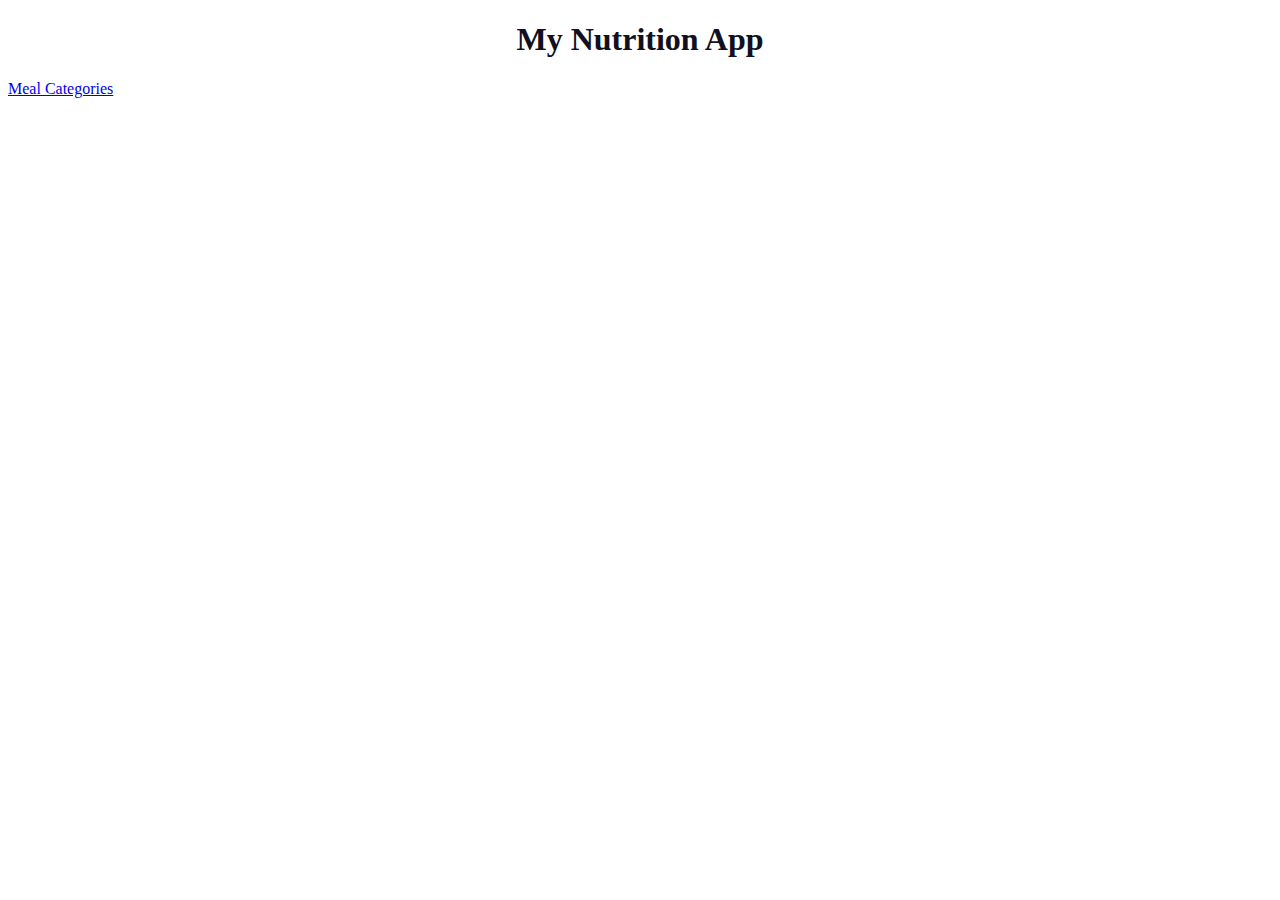
==== frontend/index.html @ 53a58987 "added frontend" ====
<!DOCTYPE html>
<html lang="en">
<head>
    <meta charset="UTF-8">
    <title>My Nutrition App</title>
    <link rel="stylesheet" href="styles.css">
</head>
<body>
    <h1>My Nutrition App</h1>
    <a href="mealcategories.html">Meal Categories</a> </body>
</html>
---- frontend/styles.css ----
table {
    border-collapse: collapse;
    width: 100%;
    margin: 20px 0;
}

th, td {
    border: 1px solid #ccc;
    padding: 8px;
    text-align: left; /* Default text alignment to left */
}

th {
    background-color: #f2f2f2;
}

img {
    max-width: 50px;
    height: auto;
    display: block; /* Prevents small vertical alignment issues with images */
    margin: 0 auto; /* Center the image in the cell */
}

h1 {
    color: rgb(16, 16, 33);
    text-align: center; /* Center the heading */
}

/* Optional: Style the error message */
td.error {
    color: red;
}


/* The Modal (background) */
.modal {
    display: none; /* Hidden by default */
    position: fixed; /* Stay in place */
    z-index: 1; /* Sit on top */
    left: 0;
    top: 0;
    width: 100%; /* Full width */
    height: 100%; /* Full height */
    overflow: auto; /* Enable scroll if needed */
    background-color: rgb(0,0,0); /* Fallback color */
    background-color: rgba(0,0,0,0.4); /* Black w/ opacity */
}

/* Modal Content/Box */
.modal-content {
    background-color: #fefefe;
    margin: 15% auto; /* 15% from the top and centered */
    padding: 20px;
    border: 1px solid #888;
    width: 80%; /* Could be more or less */
    max-width: 600px; /* Limit the maximum width */
    position: relative; /* For positioning the close button */
}

/* The Close Button */
.close {
    position: absolute;
    top: 10px;
    right: 20px;
    font-size: 20px;
    font-weight: bold;
    color: #000;
    cursor: pointer;
}

/* Style the image within the modal */
.modal-content img {
    max-width: 100%; /* Make image responsive */
    height: auto;
    display: block; /* Prevents small vertical alignment issues */
    margin: 0 auto; /* Center the image */
}
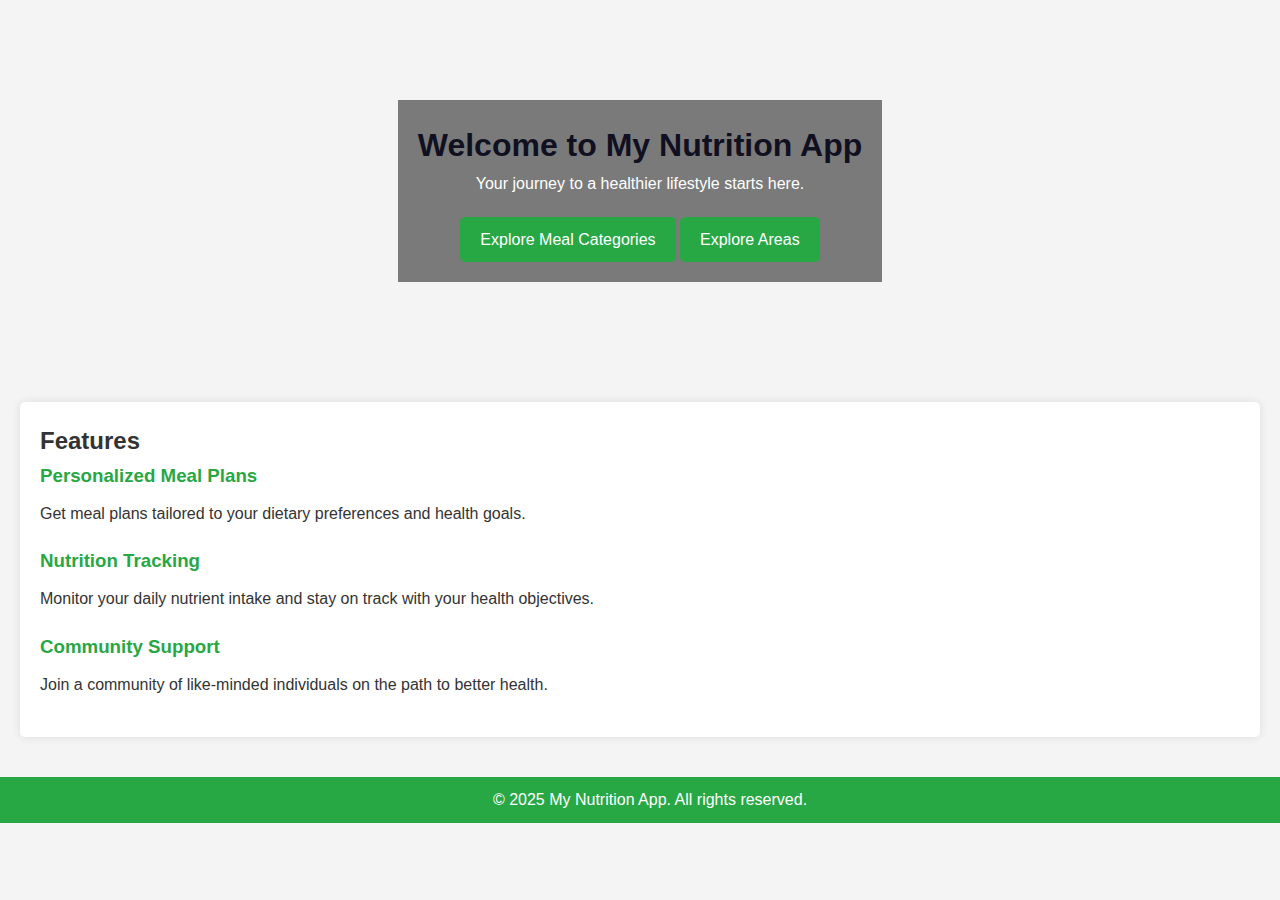
==== commit 5709b703: "Added Areas" ====
--- a/frontend/index.html
+++ b/frontend/index.html
@@ -6,6 +6,36 @@
     <link rel="stylesheet" href="styles.css">
 </head>
 <body>
-    <h1>My Nutrition App</h1>
-    <a href="mealcategories.html">Meal Categories</a> </body>
+    <section class="hero">
+        <div class="hero-content">
+            <h1>Welcome to My Nutrition App</h1>
+            <p>Your journey to a healthier lifestyle starts here.</p>
+            <a href="mealcategories.html" class="cta-button">Explore Meal Categories</a>
+            <a href="areas.html" class="cta-button">Explore Areas</a>
+        </div>
+    </section>
+
+    <main>
+        <section class="features">
+            <h2>Features</h2>
+            <div class="feature-item">
+                <h3>Personalized Meal Plans</h3>
+                <p>Get meal plans tailored to your dietary preferences and health goals.</p>
+            </div>
+            <div class="feature-item">
+                <h3>Nutrition Tracking</h3>
+                <p>Monitor your daily nutrient intake and stay on track with your health objectives.</p>
+            </div>
+            <div class="feature-item">
+                <h3>Community Support</h3>
+                <p>Join a community of like-minded individuals on the path to better health.</p>
+            </div>
+        </section>
+    </main>
+
+    <footer>
+        <p>&copy; 2025 My Nutrition App. All rights reserved.</p>
+    </footer>
+
+</body>
 </html>--- a/frontend/styles.css
+++ b/frontend/styles.css
@@ -1,3 +1,91 @@
+/* Reset some default browser styles */
+body, h1, h2, h3, p, a {
+    margin: 0;
+    padding: 0;
+    text-decoration: none;
+    color: inherit;
+}
+
+/* Body styling */
+body {
+    font-family: Arial, sans-serif;
+    line-height: 1.6;
+    color: #333;
+    background-color: #f4f4f4;
+    margin: 0;
+}
+
+/* Hero Section */.hero {
+    background-image: url('hero-image.jpg'); /* Replace with your actual image */
+    background-size: cover;
+    background-position: center;
+    color: #fff;
+    text-align: center;
+    padding: 100px 20px;
+}.hero-content {
+    background: rgba(0, 0, 0, 0.5);
+    display: inline-block;
+    padding: 20px;
+}.cta-button {
+    display: inline-block;
+    margin-top: 20px;
+    padding: 10px 20px;
+    background-color: #28a745;
+    color: #fff;
+    border-radius: 5px;
+    transition: background-color 0.3s ease;
+}.cta-button:hover {
+    background-color: #218838;
+}
+
+/* Main Content */
+main {
+    padding: 20px;
+}
+
+/* Features Section */.features {
+    background-color: #fff;
+    padding: 20px;
+    margin-bottom: 20px;
+    border-radius: 5px;
+    box-shadow: 0 0 10px rgba(0, 0, 0, 0.1);
+}.feature-item {
+    margin-bottom: 20px;
+}.feature-item h3 {
+    margin-bottom: 10px;
+    color: #28a745;
+}
+
+/* Testimonials Section */.testimonials {
+    padding: 20px;
+}.testimonial-item {
+    background-color: #fff;
+    padding: 20px;
+    margin-bottom: 20px;
+    border-left: 5px solid #28a745;
+    border-radius: 5px;
+    box-shadow: 0 0 10px rgba(0, 0, 0, 0.1);
+}.testimonial-item p {
+    font-style: italic;
+}.testimonial-item cite {
+    display: block;
+    margin-top: 10px;
+    text-align: right;
+    color: #555;
+}
+
+/* Footer */
+footer {
+    text-align: center;
+    padding: 10px;
+    background-color: #28a745;
+    color: #fff;
+    /* Consider removing position:fixed or using position:relative with bottom margin */
+    width: 100%;
+    bottom: 0;
+}
+
+/* Table Styling */
 table {
     border-collapse: collapse;
     width: 100%;
@@ -7,58 +95,51 @@
 th, td {
     border: 1px solid #ccc;
     padding: 8px;
-    text-align: left; /* Default text alignment to left */
+    text-align: left;
 }
 
 th {
     background-color: #f2f2f2;
 }
 
+/* Image Styling */
 img {
     max-width: 50px;
     height: auto;
-    display: block; /* Prevents small vertical alignment issues with images */
-    margin: 0 auto; /* Center the image in the cell */
+    display: block;
+    margin: 0 auto;
 }
 
+/* Heading Styling */
 h1 {
     color: rgb(16, 16, 33);
-    text-align: center; /* Center the heading */
+    text-align: center;
 }
 
-/* Optional: Style the error message */
+/* Error Message Styling */
 td.error {
     color: red;
 }
 
-
-/* The Modal (background) */
-.modal {
-    display: none; /* Hidden by default */
-    position: fixed; /* Stay in place */
-    z-index: 1; /* Sit on top */
+/* Modal Styles */.modal {
+    display: none;
+    position: fixed;
+    z-index: 1;
     left: 0;
     top: 0;
-    width: 100%; /* Full width */
-    height: 100%; /* Full height */
-    overflow: auto; /* Enable scroll if needed */
-    background-color: rgb(0,0,0); /* Fallback color */
-    background-color: rgba(0,0,0,0.4); /* Black w/ opacity */
-}
-
-/* Modal Content/Box */
-.modal-content {
+    width: 100%;
+    height: 100%;
+    overflow: auto;
+    background-color: rgba(0, 0, 0, 0.4);
+}.modal-content {
     background-color: #fefefe;
-    margin: 15% auto; /* 15% from the top and centered */
+    margin: 15% auto;
     padding: 20px;
     border: 1px solid #888;
-    width: 80%; /* Could be more or less */
-    max-width: 600px; /* Limit the maximum width */
-    position: relative; /* For positioning the close button */
-}
-
-/* The Close Button */
-.close {
+    width: 80%;
+    max-width: 600px;
+    position: relative;
+}.close {
     position: absolute;
     top: 10px;
     right: 20px;
@@ -66,12 +147,9 @@
     font-weight: bold;
     color: #000;
     cursor: pointer;
-}
-
-/* Style the image within the modal */
-.modal-content img {
-    max-width: 100%; /* Make image responsive */
+}.modal-content img {
+    max-width: 100%;
     height: auto;
-    display: block; /* Prevents small vertical alignment issues */
-    margin: 0 auto; /* Center the image */
+    display: block;
+    margin: 0 auto;
 }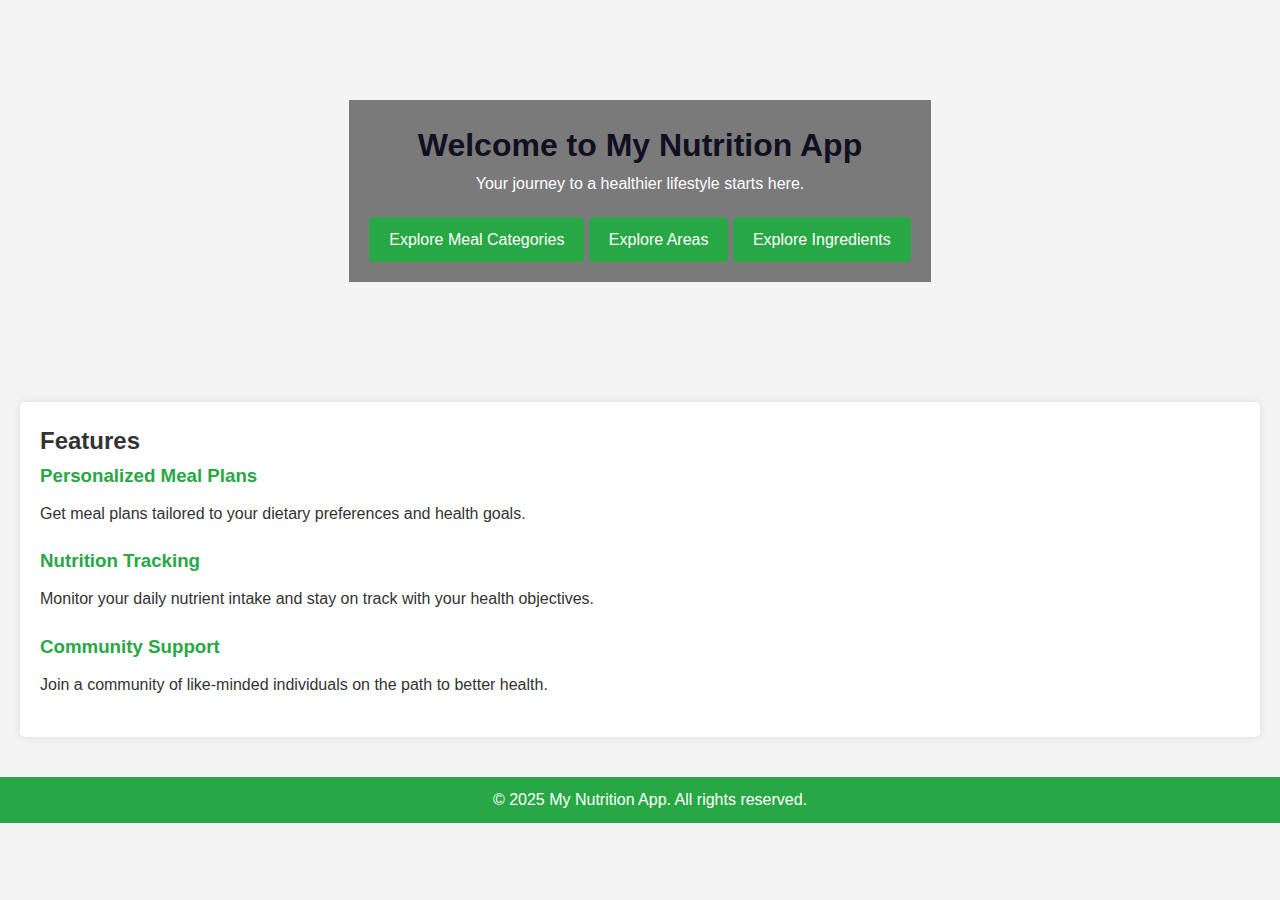
==== commit 15f438c9: "ingredients page" ====
--- a/frontend/index.html
+++ b/frontend/index.html
@@ -12,6 +12,8 @@
             <p>Your journey to a healthier lifestyle starts here.</p>
             <a href="mealcategories.html" class="cta-button">Explore Meal Categories</a>
             <a href="areas.html" class="cta-button">Explore Areas</a>
+            <a href="ingredients.html" class="cta-button">Explore Ingredients</a>
+
         </div>
     </section>
 
--- a/frontend/styles.css
+++ b/frontend/styles.css
@@ -152,4 +152,7 @@
     height: auto;
     display: block;
     margin: 0 auto;
-}+}
+
+
+
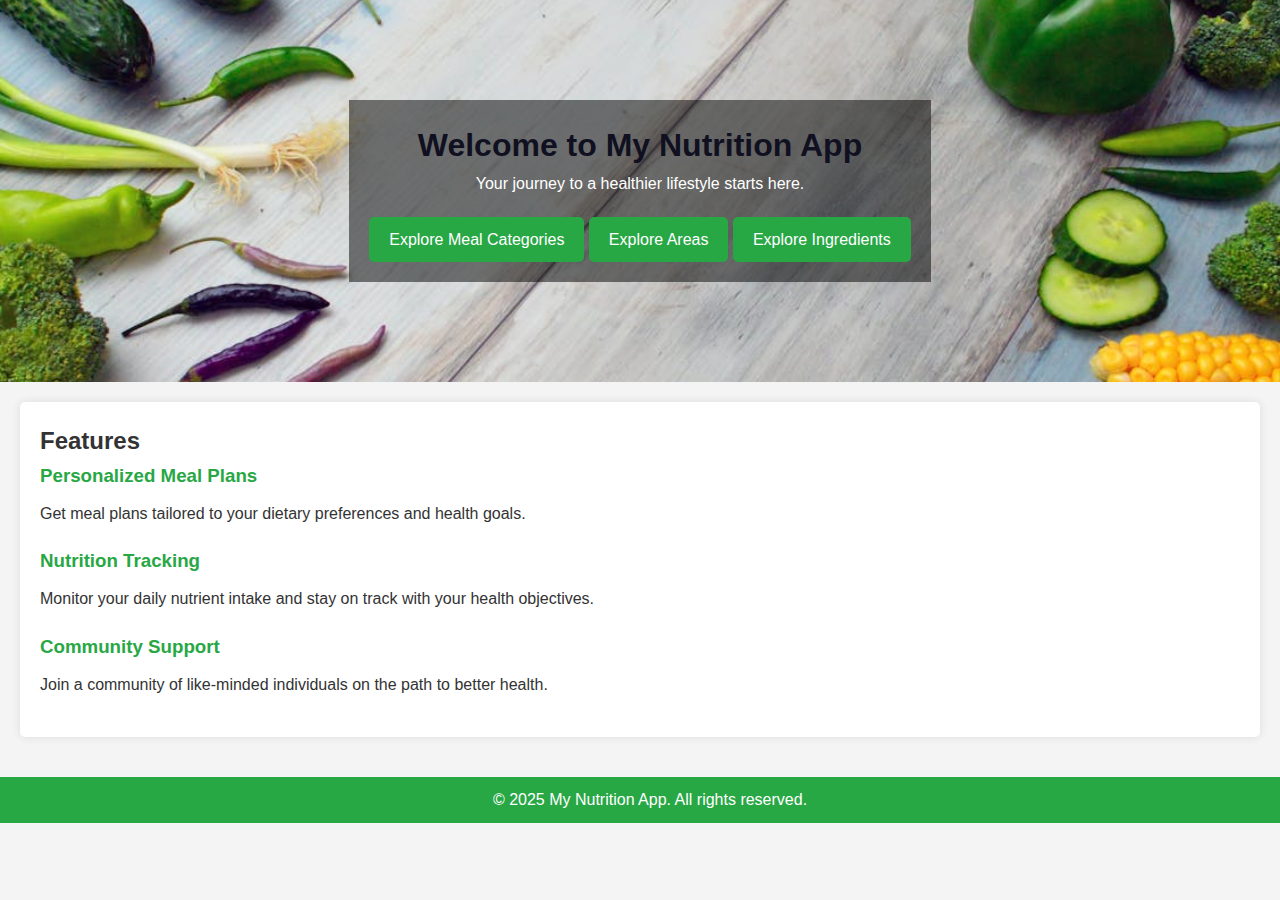
==== commit 8c55f912: "cleaned up css and layout" ====
--- a/frontend/index.html
+++ b/frontend/index.html
@@ -3,16 +3,16 @@
 <head>
     <meta charset="UTF-8">
     <title>My Nutrition App</title>
-    <link rel="stylesheet" href="styles.css">
+    <link rel="stylesheet" href="static/css/styles.css">
 </head>
 <body>
     <section class="hero">
         <div class="hero-content">
             <h1>Welcome to My Nutrition App</h1>
             <p>Your journey to a healthier lifestyle starts here.</p>
-            <a href="mealcategories.html" class="cta-button">Explore Meal Categories</a>
-            <a href="areas.html" class="cta-button">Explore Areas</a>
-            <a href="ingredients.html" class="cta-button">Explore Ingredients</a>
+            <a href="html/mealcategories.html" class="cta-button">Explore Meal Categories</a>
+            <a href="html/areas.html" class="cta-button">Explore Areas</a>
+            <a href="html/ingredients.html" class="cta-button">Explore Ingredients</a>
 
         </div>
     </section>
--- a/frontend/static/css/styles.css
+++ b/frontend/static/css/styles.css
@@ -0,0 +1,222 @@
+/* Reset some default browser styles */
+body, h1, h2, h3, p, a {
+    margin: 0;
+    padding: 0;
+    text-decoration: none;
+    color: inherit;
+}
+
+tr:hover {
+    background-color: aqua;
+}
+
+
+
+/* Body styling */
+body {
+    font-family: Arial, sans-serif;
+    line-height: 1.6;
+    color: #333;
+    background-color: #f4f4f4;
+    margin: 0;
+}
+
+/* Hero Section */
+.hero {
+    background-image: url('../images/hero-image.jpg'); /* Replace with your actual image */
+    background-size: cover;
+    background-position: center;
+    color: #fff;
+    text-align: center;
+    padding: 100px 20px;
+}
+
+.hero-content {
+    background: rgba(0, 0, 0, 0.5);
+    display: inline-block;
+    padding: 20px;
+}
+
+.cta-button {
+    display: inline-block;
+    margin-top: 20px;
+    padding: 10px 20px;
+    background-color: #28a745;
+    color: #fff;
+    border-radius: 5px;
+    transition: background-color 0.3s ease;
+}
+
+.cta-button:hover {
+    background-color: #218838;
+}
+
+/* Main Content */
+main {
+    padding: 20px;
+}
+
+/* Features Section */
+.features {
+    background-color: #fff;
+    padding: 20px;
+    margin-bottom: 20px;
+    border-radius: 5px;
+    box-shadow: 0 0 10px rgba(0, 0, 0, 0.1);
+}
+
+.feature-item {
+    margin-bottom: 20px;
+}
+
+.feature-item h3 {
+    margin-bottom: 10px;
+    color: #28a745;
+}
+
+/* Testimonials Section */
+.testimonials {
+    padding: 20px;
+}
+
+.testimonial-item {
+    background-color: #fff;
+    padding: 20px;
+    margin-bottom: 20px;
+    border-left: 5px solid #28a745;
+    border-radius: 5px;
+    box-shadow: 0 0 10px rgba(0, 0, 0, 0.1);
+}
+
+.testimonial-item p {
+    font-style: italic;
+}
+
+.testimonial-item cite {
+    display: block;
+    margin-top: 10px;
+    text-align: right;
+    color: #555;
+}
+
+/* Footer */
+footer {
+    text-align: center;
+    padding: 10px;
+    background-color: #28a745;
+    color: #fff;
+    width: 100%; /* Ensure footer takes full width */
+    bottom: 0; /* Changed to bottom: 0 for standard flow */
+}
+
+/* Table Styling */
+table {
+    border-collapse: collapse;
+    width: 100%;
+    margin: 20px 0;
+}
+
+th, td {
+    border: 1px solid #ccc;
+    padding: 8px;
+    text-align: left;
+}
+
+th {
+    background-color: #f2f2f2;
+}
+
+/* Image Styling */
+img {
+    max-width: 100%; /* Images should be responsive within containers */
+    height: auto;
+    display: block;
+    margin: 0 auto;
+}
+
+/* Heading Styling */
+h1 {
+    color: rgb(16, 16, 33);
+    text-align: center;
+}
+
+/* Error Message Styling */
+td.error {
+    color: red;
+}
+
+.modal {
+    display: none;
+    position: fixed;
+    z-index: 1;
+    left: 0;
+    top: 0;
+    width: 100%;
+    height: 100%;
+    overflow: auto;
+    background-color: rgba(0, 0, 0, 0.4);
+}
+
+.modal-content {
+    background-color: #fefefe;
+    margin: 5% auto; /* Adjusted margin for better centering */
+    padding: 20px;
+    border: 1px solid #888;
+    width: 80%; /* Could make this smaller or use max-width */
+    max-width: 900px;
+    position: relative;
+    text-align: center;
+    border-radius: 5px; /* Add rounded corners */
+}
+
+
+.close {
+    position: absolute;
+    top: 10px;
+    right: 20px;
+    font-size: 20px;
+    font-weight: bold;
+    color: #000;
+    cursor: pointer;
+}
+
+.modal-images {
+    display: grid;
+    grid-template-columns: repeat(auto-fit, minmax(200px, 1fr)); /* Adjust minmax as needed */
+    gap: 10px;
+    justify-content: center;
+    padding: 10px;
+}
+
+.modal-images div {
+    border: 1px solid #ccc;
+    padding: 10px;
+    text-align: center;
+    border-radius: 5px; /* Rounded corners for meal containers */
+}
+
+.modal-images img {
+    max-width: 100%;
+    height: auto;
+    display: block;
+    margin: 0 auto;
+    border-radius: 5px; /* Rounded corners for images */
+    box-shadow: 2px 2px 5px rgba(0,0,0,0.2); /* Add a subtle shadow */
+}
+
+.modal-images h3 {
+    margin-bottom: 5px;
+    color: #333; /* Darker title color */
+}
+
+/* Responsive adjustments (example) */
+@media (max-width: 768px) {
+    .modal-content {
+        width: 90%;
+        margin: 10% auto;
+    }
+
+    .modal-images {
+        grid-template-columns: repeat(auto-fit, minmax(150px, 1fr)); /* Smaller columns on smaller screens */
+    }
+}